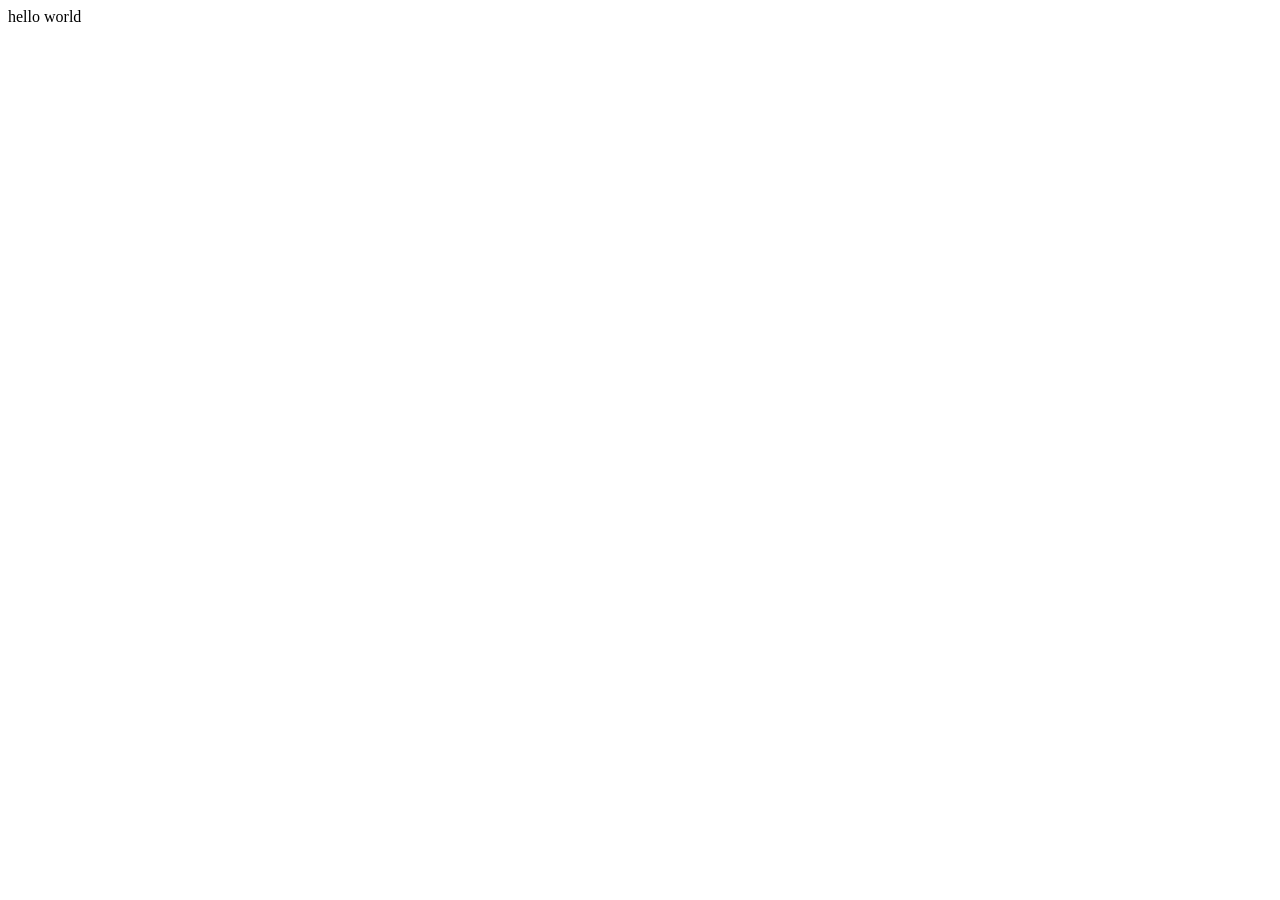
==== index.html @ f930df82 "first commit" ====
<!DOCTYPE html>
<html lang="en">
<head>
    <meta charset="UTF-8">
    <meta name="viewport" content="width=device-width, initial-scale=1.0">
    <title>Document</title>
</head>
<body>
    hello world
</body>
</html>
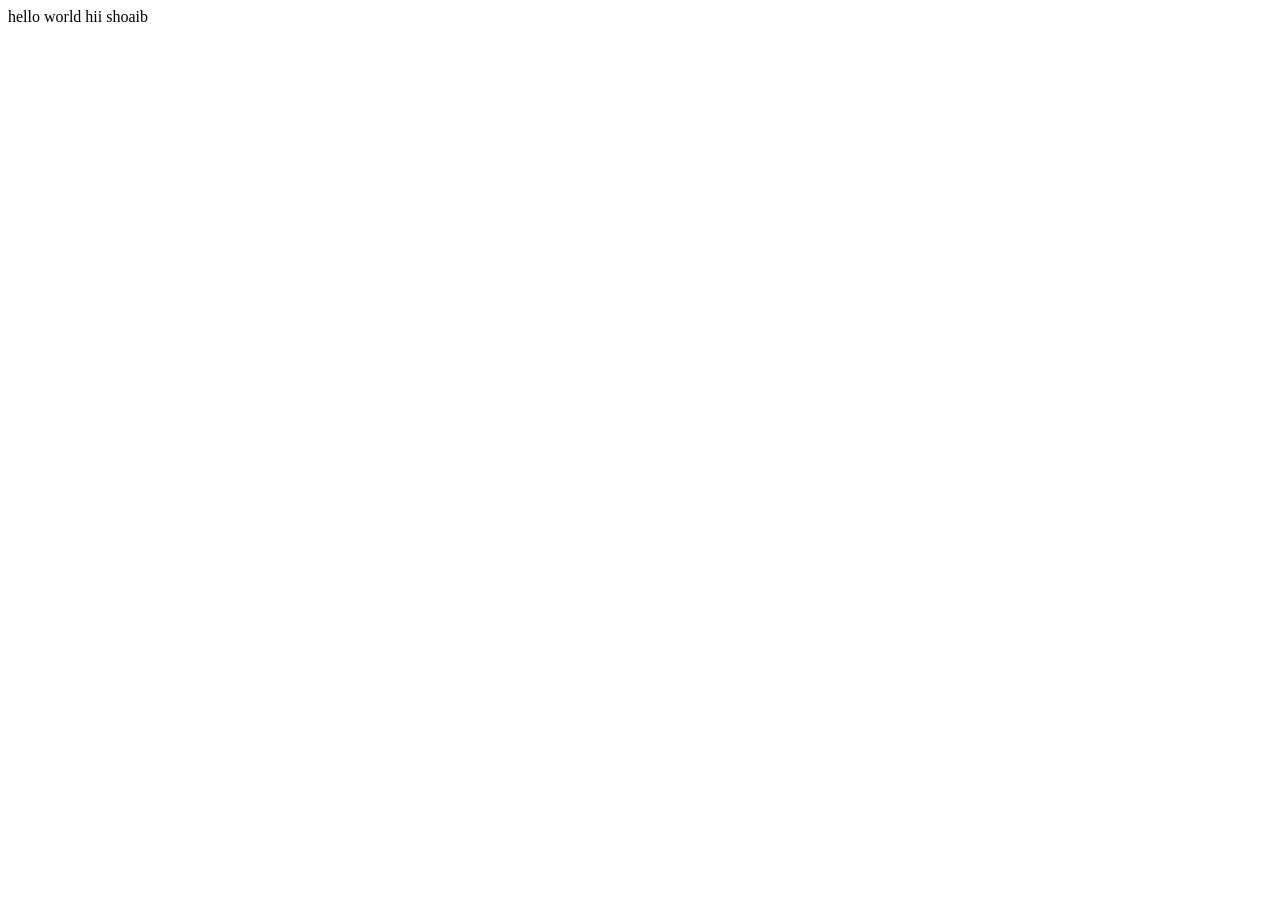
==== commit b7a654d2: "this is my first change" ====
--- a/index.html
+++ b/index.html
@@ -6,6 +6,6 @@
     <title>Document</title>
 </head>
 <body>
-    hello world
+    hello world hii shoaib
 </body>
 </html>
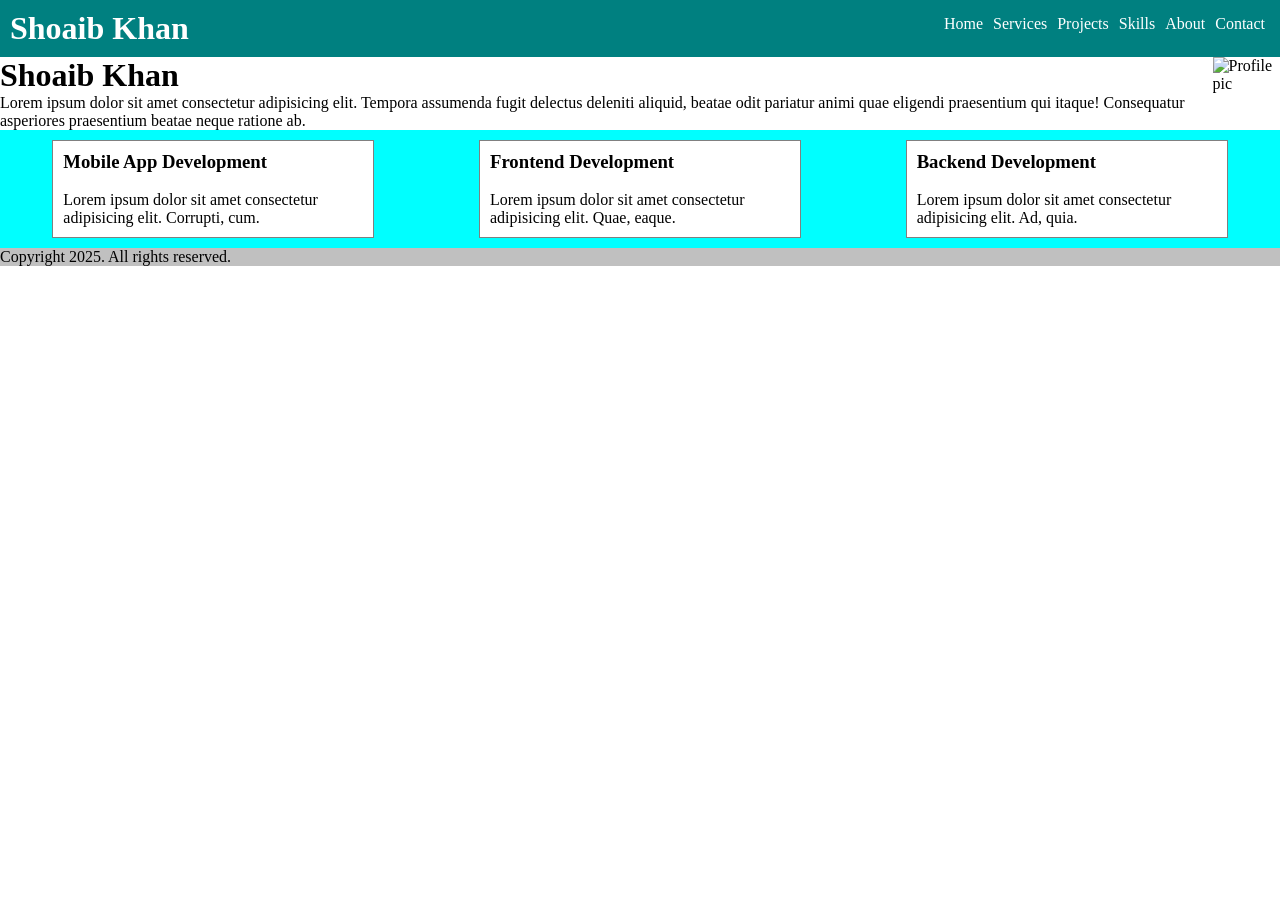
==== commit 471c883f: "my second commit" ====
--- a/index.html
+++ b/index.html
@@ -1,11 +1,74 @@
 <!DOCTYPE html>
 <html lang="en">
-<head>
-    <meta charset="UTF-8">
-    <meta name="viewport" content="width=device-width, initial-scale=1.0">
+  <head>
+    <meta charset="UTF-8" />
+    <meta name="viewport" content="width=device-width, initial-scale=1.0" />
     <title>Document</title>
-</head>
-<body>
-    hello world hii shoaib
-</body>
+    <link rel="stylesheet" href="styles.css" />
+  </head>
+  <body>
+    <div class="container">
+      <div class="header">
+        <h1>Shoaib Khan</h1>
+        <div>
+          <ul class="menu">
+            <li><a href="#">Home</a></li>
+            <li><a href="#">Services</a></li>
+            <li><a href="#">Projects</a></li>
+            <li><a href="#">Skills</a></li>
+            <li><a href="#">About</a></li>
+            <li><a href="#">Contact</a></li>
+          </ul>
+        </div>
+      </div>
+      <div>
+        <div id="home" style="display: flex">
+          <div>
+            <h1>Shoaib Khan</h1>
+            <p>
+              Lorem ipsum dolor sit amet consectetur adipisicing elit. Tempora
+              assumenda fugit delectus deleniti aliquid, beatae odit pariatur
+              animi quae eligendi praesentium qui itaque! Consequatur asperiores
+              praesentium beatae neque ratione ab.
+            </p>
+          </div>
+
+          <div>
+            <img src="officedesk.jpg" alt="Profile pic" width="300px" />
+          </div>
+        </div>
+
+        <div id="services" style="display: flex; background-color: cyan;justify-content: space-around;">
+          <div class="box">
+            <h3>Mobile App Development</h3>
+             <img src="https://picsum.photos/id/3/300/300" alt="">
+            <p>Lorem ipsum dolor sit amet consectetur adipisicing elit. Corrupti, cum.</p>
+          </div>
+          <div class="box">
+            <h3>Frontend Development</h3>
+            <img src="https://picsum.photos/id/1/300/300" alt="">
+            <p>Lorem ipsum dolor sit amet consectetur adipisicing elit. Quae, eaque.</p>
+          
+          </div>
+          <div class="box">
+            <h3>Backend Development</h3>
+             <img src="https://picsum.photos/id/5/300/300" alt="">
+            <p>Lorem ipsum dolor sit amet consectetur adipisicing elit. Ad, quia.</p>
+          </div>
+        </div>
+
+        <div id="projects">
+          
+        </div>
+
+        <div id="skills"></div>
+
+        <div id="about"></div>
+
+        <div id="contact"></div>
+      </div>
+
+      <div class="footer">Copyright 2025. All rights reserved.</div>
+    </div>
+  </body>
 </html>
--- a/styles.css
+++ b/styles.css
@@ -0,0 +1,46 @@
+ .header {
+    padding: 10px;
+     display: flex;
+     justify-content: space-between;
+     background-color: teal;
+     color: white;
+ }
+
+ .footer {
+     background-color: silver;
+ }
+
+ .container {
+     margin: 0px;
+ }
+
+ * {
+     margin: 0px;
+ }
+
+ .menu {
+     display: flex;
+ }
+
+ .menu li{
+    list-style:none;
+    margin: 5px;
+    
+ }
+ .menu li a{
+    text-decoration: none;
+    color:white;
+ }
+
+ .box{
+    margin: 10px;
+    padding: 10px;
+    width: 300px;
+    border: 1px gray solid;
+    background-color: white;
+    transition: background-color .05s ease-out;
+ }
+
+ .box:hover {
+    background-color: yellow;
+ }
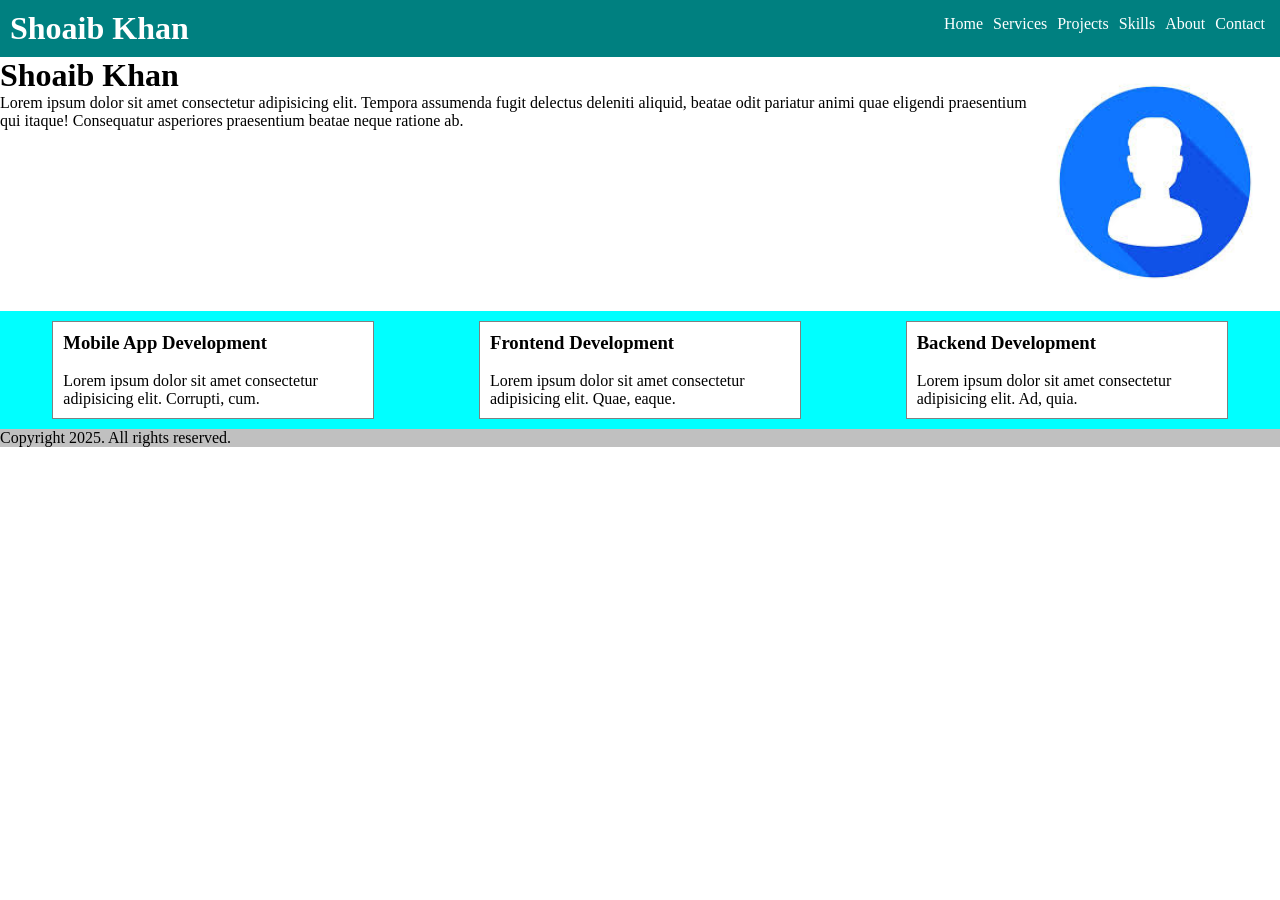
==== commit 95b5f0ce: "third commit" ====
--- a/index.html
+++ b/index.html
@@ -34,7 +34,7 @@
           </div>
 
           <div>
-            <img src="officedesk.jpg" alt="Profile pic" width="300px" />
+            <img src="ex.jpeg" alt="Profile pic" width="250px" />
           </div>
         </div>
 
